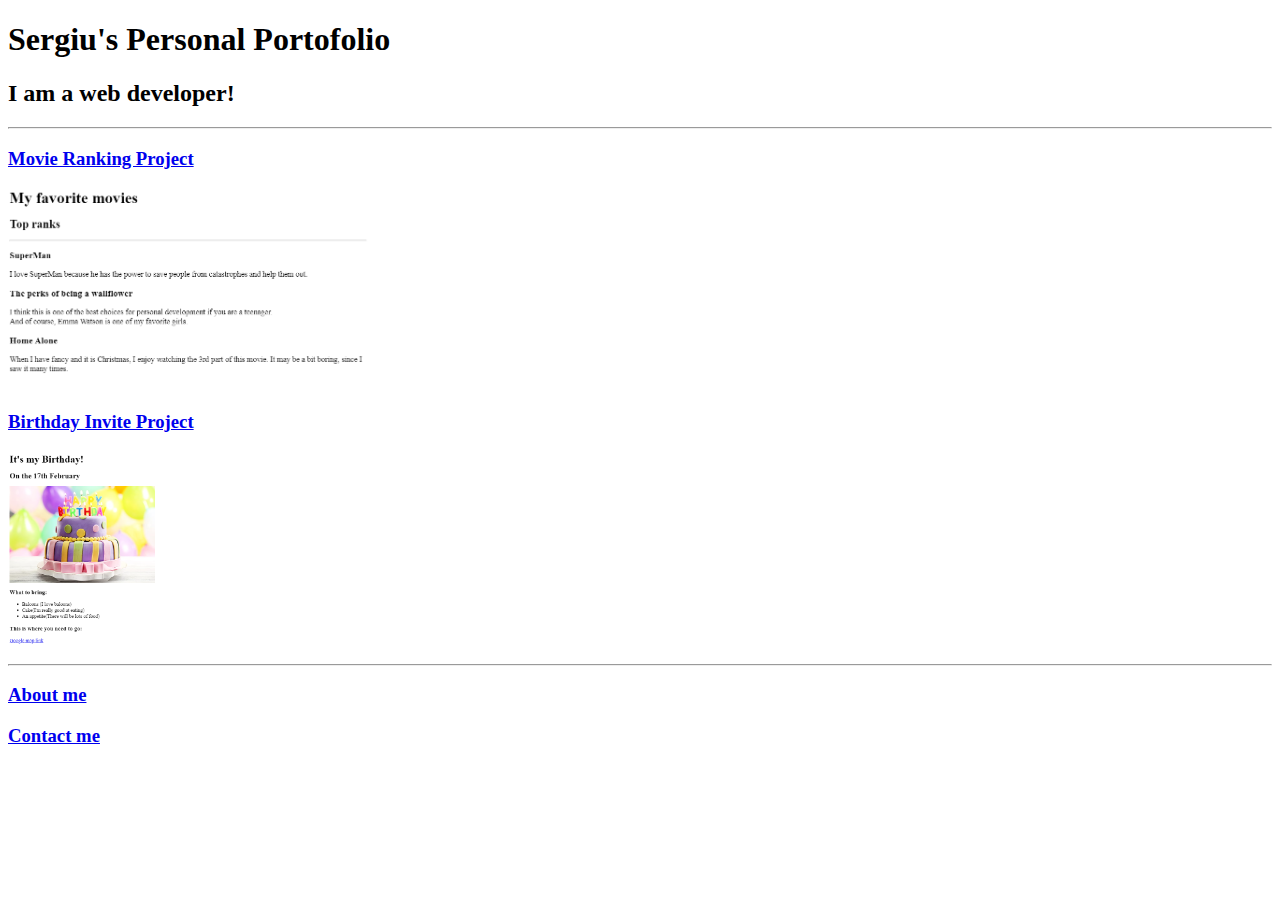
==== index.html @ 714aac22 "Add files via upload" ====
<!doctype html>
<html lang = "en">
    <head>
        <meta charstet = "UTFL-8">
        <title>My website</title>
    </head>
    <body>
        <h1>Sergiu's Personal Portofolio</h1>
        <h2>I am a web developer!</h2>
        <hr />
        <a href = "./public/2.4 Movie Ranking Project/index.html"><h3>Movie Ranking Project</h3></a>
        <img src = "./assets/images/movie-ranking-personal.png" alt = "movie project" height = 200/>
        <a href = "./public/3.4 Birthday Invite Project/index.html"><h3>Birthday Invite Project</h3></a>
        <img src = "./assets/images/birthday-invite-personal.png" alt = "birthday project" height = 200 />
        <hr />
        <a href = "./public/3.4 Birthday Invite Project/about.html"><h3>About me</h3></a>
        <a href = "./public/3.4 Birthday Invite Project/contact.html"><h3>Contact me</h3></a>

    </body>
</html>


<!-- TODO 7: Add the Contact Me and About Me page links -->
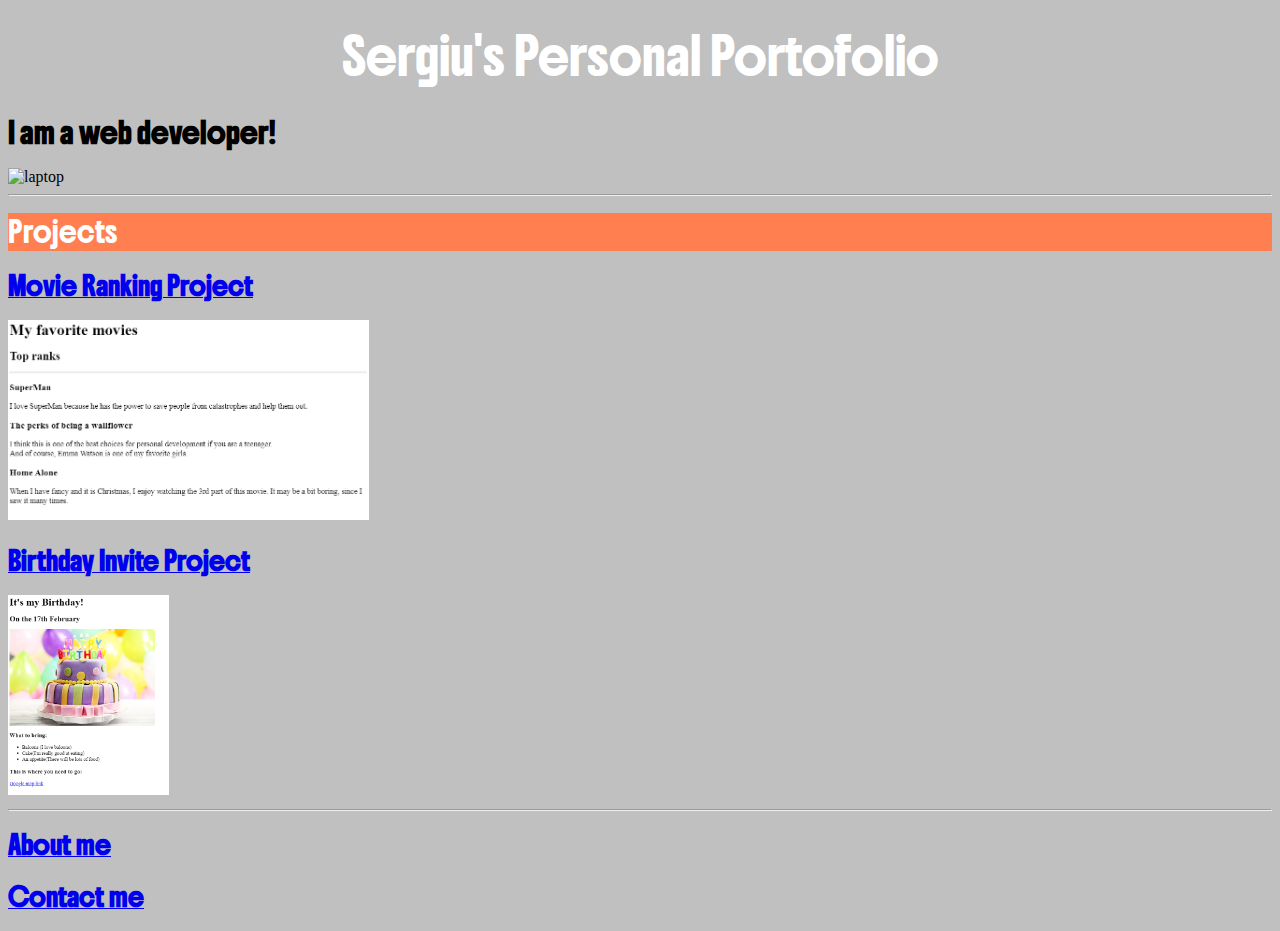
==== commit 533c3ef3: "Update index.html" ====
--- a/index.html
+++ b/index.html
@@ -1,24 +1,29 @@
-
 <!doctype html>
 <html lang = "en">
     <head>
         <meta charstet = "UTFL-8">
         <title>My website</title>
+        <link rel = "stylesheet" href = "styles.css" />
+        <link rel="preconnect" href="https://fonts.googleapis.com">
+        <link rel="preconnect" href="https://fonts.gstatic.com" crossorigin>
+        <link href="https://fonts.googleapis.com/css2?family=Boldonse&family=Caveat:wght@400..700&display=swap" rel="stylesheet">
     </head>
     <body>
         <h1>Sergiu's Personal Portofolio</h1>
-        <h2>I am a web developer!</h2>
+        <h2 id = "web">I am a web developer!</h2>
+        <img id = "laptop" src = "./assets/images/laptop.png" alt = "laptop">
         <hr />
-        <a href = "./public/2.4 Movie Ranking Project/index.html"><h3>Movie Ranking Project</h3></a>
-        <img src = "./assets/images/movie-ranking-personal.png" alt = "movie project" height = 200/>
-        <a href = "./public/3.4 Birthday Invite Project/index.html"><h3>Birthday Invite Project</h3></a>
-        <img src = "./assets/images/birthday-invite-personal.png" alt = "birthday project" height = 200 />
-        <hr />
-        <a href = "./public/3.4 Birthday Invite Project/about.html"><h3>About me</h3></a>
-        <a href = "./public/3.4 Birthday Invite Project/contact.html"><h3>Contact me</h3></a>
+        <h2 id = "here">Projects</h2>
+        <div class = "links">
+            <a href = "./public/2.4 Movie Ranking Project/index.html"><h3>Movie Ranking Project</h3></a>
+            <img src = "./assets/images/movie-ranking-personal.png" alt = "movie project" height = 200/>
+            <a href = "./public/3.4 Birthday Invite Project/index.html"><h3>Birthday Invite Project</h3></a>
+            <img src = "./assets/images/birthday-invite-personal.png" alt = "birthday project" height = 200 />
+            <hr />
+            <a href = "./public/3.4 Birthday Invite Project/about.html"><h3>About me</h3></a>
+            <a href = "./public/3.4 Birthday Invite Project/contact.html"><h3>Contact me</h3></a>
+        </div>
+
 
     </body>
 </html>
-
-
-<!-- TODO 7: Add the Contact Me and About Me page links -->--- a/styles.css
+++ b/styles.css
@@ -0,0 +1,34 @@
+html {
+    background-color: silver;
+}
+
+h1 {
+    text-align: center;
+    font-family: boldonse, sans-serif;
+    font-weight: 500;
+    color: white;
+    font-size: 35px
+}
+
+#here {
+    background-color: coral;
+    color: white;
+    font-family: boldonse, sans-serif;
+    font-weight: 200;
+    font-size: 20px
+}
+
+#laptop {
+    width: 150px;
+}
+
+#web {
+    font-family: boldonse;
+    font-size: 20px;
+    text-align: justify;
+}
+
+.links {
+    font-family: boldonse;
+    font-size: 15px;
+}
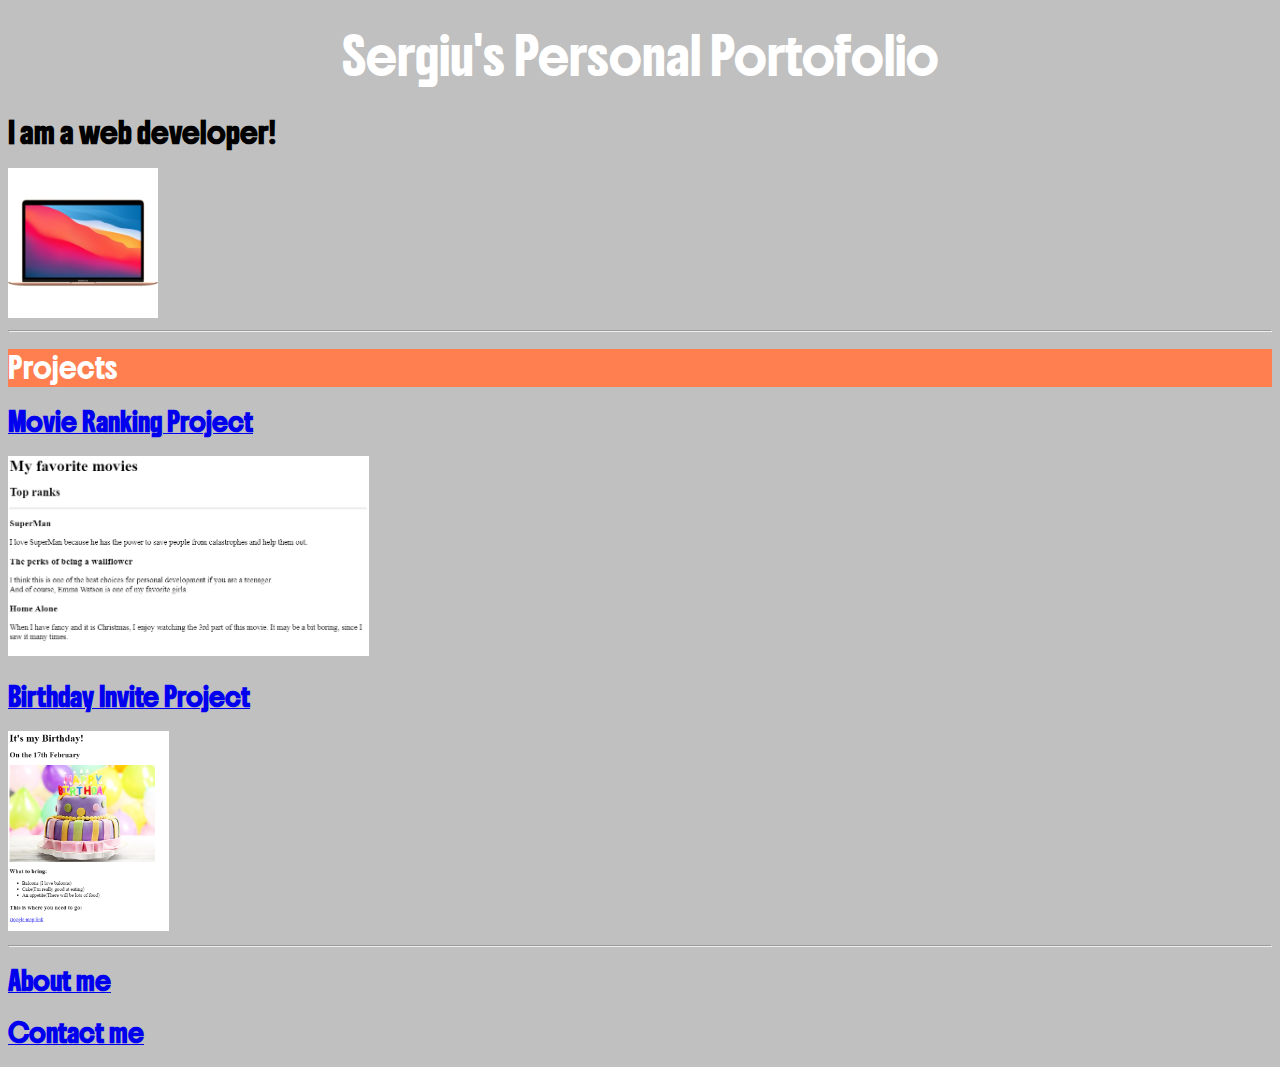
==== commit 6c00acbe: "Update index.html" ====
--- a/index.html
+++ b/index.html
@@ -20,8 +20,8 @@
             <a href = "./public/3.4 Birthday Invite Project/index.html"><h3>Birthday Invite Project</h3></a>
             <img src = "./assets/images/birthday-invite-personal.png" alt = "birthday project" height = 200 />
             <hr />
-            <a href = "./public/3.4 Birthday Invite Project/about.html"><h3>About me</h3></a>
-            <a href = "./public/3.4 Birthday Invite Project/contact.html"><h3>Contact me</h3></a>
+            <a href = "./public/about.html"><h3>About me</h3></a>
+            <a href = "./public/contact.html"><h3>Contact me</h3></a>
         </div>
 
 
